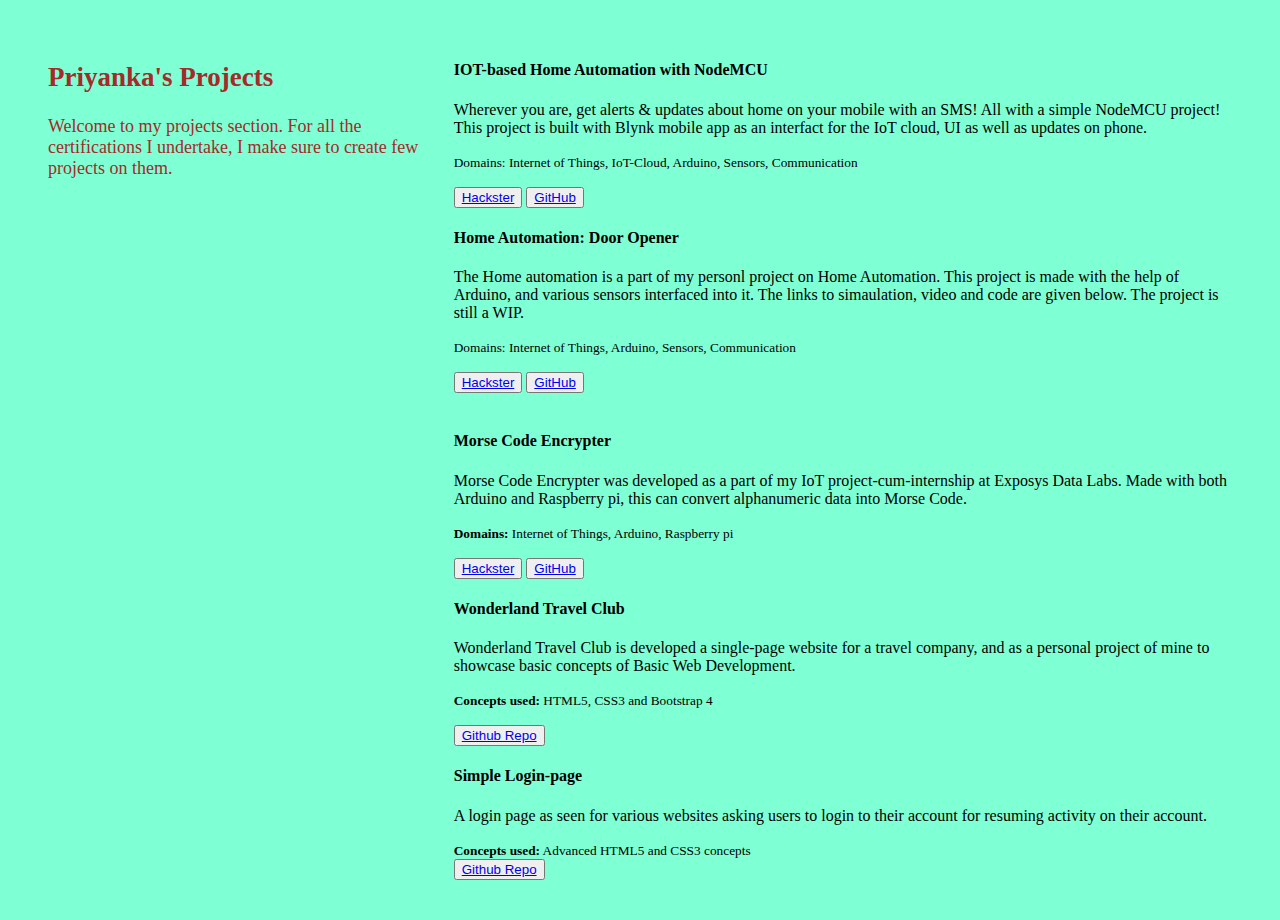
==== public/projects.html @ a2bbab54 "-v1.1: updated footer, linked another project html file" ====
<!DOCTYPE html>
<html lang="en">
    <head>
        <!--Bootstrap CDN-->
        <link href="https://cdn.jsdelivr.net/npm/bootstrap@5.1.3/dist/css/bootstrap.min.css" rel="stylesheet" integrity="sha384-1BmE4kWBq78iYhFldvKuhfTAU6auU8tT94WrHftjDbrCEXSU1oBoqyl2QvZ6jIW3" crossorigin="anonymous">

        <!--meta data-->
        <title>Priyanka's Projects</title>
        <meta name="keywords" content="priyanka peddinti, web developer, mumbai, slrtce, ece, extc">
        <meta name="viewport" content="width=device-width">    
        
        <!--CSS links-->
        <link rel="stylesheet" href="/styles/projects.css">
        <!--favicon-->
        <link rel="shortcut icon" href="public/favicon.ico" type="image/x-icon">
        <link rel="icon" href="/public/favicon.ico" type="image/x-icon">

    </head>

    <body>
        <div id = "main-display" class="flex-container">

            <div id="project-page" class="project-page align-text-center">
                <h2>Priyanka's Projects</h2>
                <p>Welcome to my projects section. For all the certifications I undertake, I make sure to create few projects on them.</p>
            </div>

            <div id="projects">
                <!--projects showcased as flipping cards-->

                <div class="row row-featurette mx-3">
                    <!--row for projects-->
        
                    <div class="col-md-6">
                        <div class="card shadow-sm">
                            <div class="card-header text-dark"><h4 class="card-title">IOT-based Home Automation with NodeMCU </h4></div>
        
                            <div class="card-body">
                                <p class="card-title project-description text-dark">
                                    Wherever you are, get alerts & updates about home on your mobile with an SMS! All with a simple NodeMCU project!
                                    This project is built with Blynk mobile app as an interfact for the IoT cloud, UI as well as updates on phone.
                                    <p><small class="text-muted text-dark">
                                        Domains: Internet of Things, IoT-Cloud, Arduino, Sensors, Communication
                                    </small></p>
                                </p>
                            </div>
        
                            <div class="card-footer">
                                <button class="btn btn-block btn-outline-primary mx-1 my-1 px-2 py-2">
                                    <a href="https://www.hackster.io/smashers/iot-based-home-automation-with-nodemcu-4c3415#overview">
                                        Hackster
                                    </a>
                                </button>
                                <button class="btn btn-block btn-outline-secondary mx-1 my-1 px-2 py-2">
                                    <a href="https://github.com/priyanka-p01/IOT-based-Home-Automation-with-NodeMCU">
                                        GitHub
                                    </a>
                                </button>
                            </div>
                        </div>
                    </div>
        
                    <div class="col-md-6">
                        <div class="card shadow-sm">
                            <div class="card-header text-dark"><h4 class="card-title">Home Automation: Door Opener</h4></div>
        
                            <div class="card-body">
                                <p class="card-title project-description text-primary">
                                    The Home automation is a part of my personl project on Home Automation. This project is made with the help of Arduino, and various sensors interfaced into it. The links to simaulation, video and code are given below. The project is still a WIP.
                                    <p><small class="text-muted text-dark">
                                        Domains: Internet of Things, Arduino, Sensors, Communication
                                    </small></p>
                                </p>
                            </div>
        
                            <div class="card-footer">
                                <button class="btn btn-block btn-outline-primary mx-1 my-1 px-2 py-2">
                                    <a href="https://www.hackster.io/priyanka_p1/home-automation-smart-automated-entrance-exit-door-0d6a22">
                                        Hackster
                                    </a>
                                </button>
                                <button class="btn btn-block btn-outline-secondary mx-1 my-1 px-2 py-2">
                                    <a href="https://github.com/priyanka-p01/home_automation-door_opener">
                                        GitHub
                                    </a>
                                </button>
                            </div>
                        </div>
                    </div>
                </div>
                <br>
        
                <div class="row row-featurette mx-3">
                    <!--row for projects-->
                    <div class="col-md-4">
        
                        <div class="card shadow-sm">
                            <div class="card-header text-dark"><h4 class="card-title">Morse Code Encrypter</h4></div>
                            <div class="card-body">
                                <p class="card-title project-description text-primary">
                                    Morse Code Encrypter was developed as a part of my IoT project-cum-internship at Exposys Data Labs. Made with both Arduino and Raspberry pi, this can convert alphanumeric data into Morse Code. 
                                    <p><small class="text-muted"><b>Domains:</b> Internet of Things, Arduino, Raspberry pi</small></p>
                                </p>
                            </div>
                            <div class="card-footer">
                                <button class="btn btn-block btn-outline-primary mx-1 my-1 px-2 py-2">                            
                                    <a href="https://www.hackster.io/priyanka_p1/morsecode-encoder-959c2c">Hackster</a>
                                </button>
        
                                <button class="btn btn-outline-secondary mx-1 my-1 px-2 py-2">
                                    <a href="https://github.com/priyanka-p01/morsecode-encoder">GitHub</a>
                                </button>
                            </div>
                        </div>
                    </div>
        
        
                    <div class="col-md-4">
                        <div class="card shadow-sm">
                            <div class="card-header text-dark">
                                <h4 class="card-title">Wonderland Travel Club</h4>
                            </div>
        
                            <div class="card-body">
                                <p class="card-title project-description text-dark">
                                    Wonderland Travel Club is developed a single-page website for a travel company, and as a personal project of mine to showcase basic concepts of Basic Web Development. <p>
                                        <small class="muted-text text-secondary">
                                            <b>Concepts used:</b> HTML5, CSS3 and Bootstrap 4
                                        </small>
                                    </p>
                                </p>
                            </div>
                            
                            <div class="card-footer">
                                <button class="btn btn-rounded btn-outline-primary btn-block mx-1 my-1 px-2 py-2">
                                    <a href="https://github.com/priyanka-p01/wonder-land-travel-club">
                                        Github Repo
                                    </a>
                                </button>
                            </div>
                        </div>
                    </div>
        
                    <div class="col-md-4">
                        <div class="card shadow-sm">
        
                            <div class="card-header text-dark">
                                <h4 class="card-title">Simple Login-page</h4>
                            </div>
        
                            <div class="card-body">
                                <p class="card-title project-description text-primary">
                                    A login page as seen for various websites asking users to login to their account for resuming activity on their account.<br>
                                </p>
                                <small class="muted-text text-secondary">
                                    <b>Concepts used:</b>
                                    Advanced HTML5 and CSS3 concepts
                                </small>                    
                            </div>
        
                            <div class="card-footer">
                                <button class="btn btn-block btn-outline-primary">
                                    <a href="https://github.com/priyanka-p01/LoginPage-HTML-CSS">
                                        Github Repo
                                    </a>
                                </button>
                            </div>
                            
                        </div>
                    </div>
                </div>
            </div>

            </div>

        </div>
    </body>

</html>
---- styles/projects.css ----
html, body{
    height: 100vh;
    background-color: aquamarine;
    background-repeat: no-repeat;
    background-size: cover;
}

.flex-container
{
    display: flex;
    flex-direction: row;
    margin: 20px;
    padding: 20px;
}

#project-page
{
    font-size: large;
    color: brown;
    font-weight: 200;
    font-family: cursive;
    display: flexbox;
    flex-flow: row wrap;

}
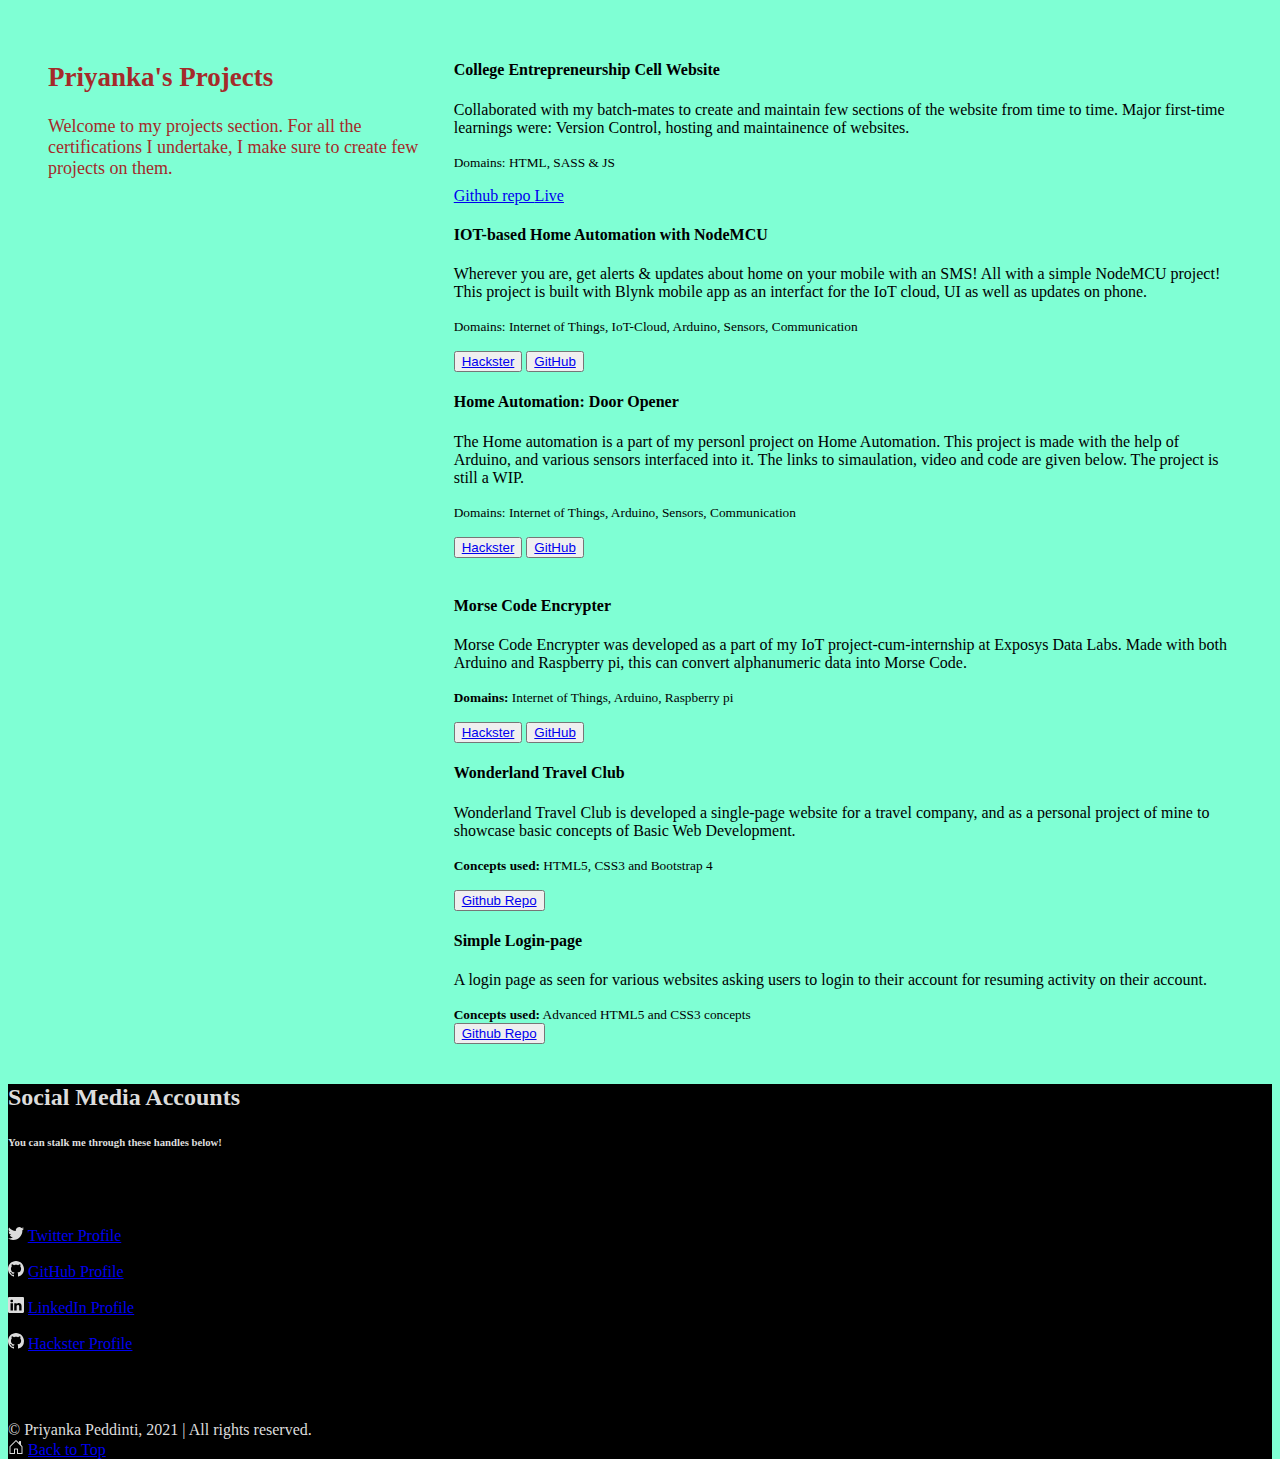
==== commit ae46a125: "project update - ecell website" ====
--- a/public/projects.html
+++ b/public/projects.html
@@ -19,7 +19,6 @@
 
     <body>
         <div id = "main-display" class="flex-container">
-
             <div id="project-page" class="project-page align-text-center">
                 <h2>Priyanka's Projects</h2>
                 <p>Welcome to my projects section. For all the certifications I undertake, I make sure to create few projects on them.</p>
@@ -30,8 +29,33 @@
 
                 <div class="row row-featurette mx-3">
                     <!--row for projects-->
-        
-                    <div class="col-md-6">
+
+                    <div class="col-md-4">
+                        <div class="card shadow-sm">
+                            <div class="card-header text-dark"><h4 class="card-title"> College Entrepreneurship Cell Website </h4></div>
+        
+                            <div class="card-body">
+                                <p class="card-title project-description text-dark">
+                                   Collaborated with my batch-mates to create and maintain few sections of the website from time to time. Major first-time learnings were: Version Control,  hosting and maintainence of websites.
+                                    <p><small class="text-muted text-dark">
+                                        Domains: HTML, SASS & JS
+                                    </small></p>
+                                </p>
+                            </div>
+        
+                            <div class="card-footer">                               
+                                <a class="btn btn-block btn-success text-white btn-outline-secondary mx-1 my-1 px-2py-2" href="https://github.com/ECell-SLRTCE/ecell-slrtce.github.io">
+                                    Github repo
+                                </a>
+                                
+                                <a class="btn btn-success btn-block btn-outline-primary text-white mx-1 my-1px-2 py-2" href="https://ecell-slrtce.github.io/">
+                                     Live
+                                </a>                               
+                            </div>
+                        </div>
+                    </div>
+        
+                    <div class="col-md-4">
                         <div class="card shadow-sm">
                             <div class="card-header text-dark"><h4 class="card-title">IOT-based Home Automation with NodeMCU </h4></div>
         
@@ -60,7 +84,7 @@
                         </div>
                     </div>
         
-                    <div class="col-md-6">
+                    <div class="col-md-4">
                         <div class="card shadow-sm">
                             <div class="card-header text-dark"><h4 class="card-title">Home Automation: Door Opener</h4></div>
         
@@ -172,8 +196,63 @@
             </div>
 
             </div>
-
         </div>
+
+        <!--Footer section-->
+        <section>
+            <footer class = "social-media-section footer text-center" id="contact">
+                <h2>Social Media Accounts</h2>
+                <h6 class="text-muted">You can stalk me through these handles below!</h6>
+                <br><br>
+    
+                <div class="row row-featurette">
+                <div class="col-md-4">
+                    <p class="twitter-profile text-center">
+                        <svg xmlns="http://www.w3.org/2000/svg" width="16" height="16" fill="currentColor"         class="bi bi-twitter" viewBox="0 0 16 16">
+                            <path d="M5.026 15c6.038 0 9.341-5.003 9.341-9.334 0-.14 0-.282-.006-.422A6.685 6.685 0 0 0 16 3.542a6.658 6.658 0 0 1-1.889.518 3.301 3.301 0 0 0 1.447-1.817 6.533 6.533 0 0 1-2.087.793A3.286 3.286 0 0 0 7.875 6.03a9.325 9.325 0 0 1-6.767-3.429 3.289 3.289 0 0 0 1.018 4.382A3.323 3.323 0 0 1 .64 6.575v.045a3.288 3.288 0 0 0 2.632 3.218 3.203 3.203 0 0 1-.865.115 3.23 3.23 0 0 1-.614-.057 3.283 3.283 0 0 0 3.067 2.277A6.588 6.588 0 0 1 .78 13.58a6.32 6.32 0 0 1-.78-.045A9.344 9.344 0 0 0 5.026 15z"/>
+                        </svg>
+                        <a href="https://twitter.com/PRI4_yan5_KA1">Twitter Profile</a>
+                    </p>
+    
+                    <p>
+                        <svg xmlns="http://www.w3.org/2000/svg" width="16" height="16" fill="currentColor" class="bi bi-github" viewBox="0 0 16 16">
+                            <path d="M8 0C3.58 0 0 3.58 0 8c0 3.54 2.29 6.53 5.47 7.59.4.07.55-.17.55-.38 0-.19-.01-.82-.01-1.49-2.01.37-2.53-.49-2.69-.94-.09-.23-.48-.94-.82-1.13-.28-.15-.68-.52-.01-.53.63-.01 1.08.58 1.23.82.72 1.21 1.87.87 2.33.66.07-.52.28-.87.51-1.07-1.78-.2-3.64-.89-3.64-3.95 0-.87.31-1.59.82-2.15-.08-.2-.36-1.02.08-2.12 0 0 .67-.21 2.2.82.64-.18 1.32-.27 2-.27.68 0 1.36.09 2 .27 1.53-1.04 2.2-.82 2.2-.82.44 1.1.16 1.92.08 2.12.51.56.82 1.27.82 2.15 0 3.07-1.87 3.75-3.65 3.95.29.25.54.73.54 1.48 0 1.07-.01 1.93-.01 2.2 0 .21.15.46.55.38A8.012 8.012 0 0 0 16 8c0-4.42-3.58-8-8-8z"/>
+                        </svg>
+                        <a href="https://github.com/priyanka-p01">GitHub Profile</a>
+                    </p>
+                </div>
+    
+                <div class="col-md-4">
+                    <p class="Linkedin-profile text-right">
+                        <svg xmlns="http://www.w3.org/2000/svg" width="16" height="16" fill="currentColor" class="bi bi-linkedin" viewBox="0 0 16 16">
+                            <path d="M0 1.146C0 .513.526 0 1.175 0h13.65C15.474 0 16 .513 16 1.146v13.708c0 .633-.526 1.146-1.175 1.146H1.175C.526 16 0 15.487 0 14.854V1.146zm4.943 12.248V6.169H2.542v7.225h2.401zm-1.2-8.212c.837 0 1.358-.554 1.358-1.248-.015-.709-.52-1.248-1.342-1.248-.822 0-1.359.54-1.359 1.248 0 .694.521 1.248 1.327 1.248h.016zm4.908 8.212V9.359c0-.216.016-.432.08-.586.173-.431.568-.878 1.232-.878.869 0 1.216.662 1.216 1.634v3.865h2.401V9.25c0-2.22-1.184-3.252-2.764-3.252-1.274 0-1.845.7-2.165 1.193v.025h-.016a5.54 5.54 0 0 1 .016-.025V6.169h-2.4c.03.678 0 7.225 0 7.225h2.4z"/>
+                        </svg>
+                        <a href="https://www.linkedin.com/in/priyanka-peddinti-85b9291a9/">LinkedIn Profile</a>
+                    </p>
+    
+                    <p class="text-right">
+                        <svg xmlns="http://www.w3.org/2000/svg" width="16" height="16" fill="currentColor" class="bi bi-github" viewBox="0 0 16 16">
+                            <path d="M8 0C3.58 0 0 3.58 0 8c0 3.54 2.29 6.53 5.47 7.59.4.07.55-.17.55-.38 0-.19-.01-.82-.01-1.49-2.01.37-2.53-.49-2.69-.94-.09-.23-.48-.94-.82-1.13-.28-.15-.68-.52-.01-.53.63-.01 1.08.58 1.23.82.72 1.21 1.87.87 2.33.66.07-.52.28-.87.51-1.07-1.78-.2-3.64-.89-3.64-3.95 0-.87.31-1.59.82-2.15-.08-.2-.36-1.02.08-2.12 0 0 .67-.21 2.2.82.64-.18 1.32-.27 2-.27.68 0 1.36.09 2 .27 1.53-1.04 2.2-.82 2.2-.82.44 1.1.16 1.92.08 2.12.51.56.82 1.27.82 2.15 0 3.07-1.87 3.75-3.65 3.95.29.25.54.73.54 1.48 0 1.07-.01 1.93-.01 2.2 0 .21.15.46.55.38A8.012 8.012 0 0 0 16 8c0-4.42-3.58-8-8-8z"/>
+                        </svg>
+                        <a href="https://www.hackster.io/priyanka_p1">Hackster Profile</a>
+                    </p>
+                </div>
+                </div>
+    
+                <br><br>
+                <section>
+                    <p class="text-center">
+                       &copy; Priyanka Peddinti, 2021 | All rights reserved.<br>            
+       
+                       <svg xmlns="http://www.w3.org/2000/svg" width="16" height="16" fill="currentColor" class="bi bi-house-door" viewBox="0 0 16 16">
+                       <path d="M8.354 1.146a.5.5 0 0 0-.708 0l-6 6A.5.5 0 0 0 1.5 7.5v7a.5.5 0 0 0 .5.5h4.5a.5.5 0 0 0 .5-.5v-4h2v4a.5.5 0 0 0 .5.5H14a.5.5 0 0 0 .5-.5v-7a.5.5 0 0 0-.146-.354L13 5.793V2.5a.5.5 0 0 0-.5-.5h-1a.5.5 0 0 0-.5.5v1.293L8.354 1.146zM2.5 14V7.707l5.5-5.5 5.5 5.5V14H10v-4a.5.5 0 0 0-.5-.5h-3a.5.5 0 0 0-.5.5v4H2.5z"/>
+                       </svg>
+                       <a href="#home-page">Back to Top</a>
+                    </p>
+                </section>
+            </footer>        
+        </section>
+
+
     </body>
-
 </html>--- a/styles/projects.css
+++ b/styles/projects.css
@@ -21,5 +21,11 @@
     font-family: cursive;
     display: flexbox;
     flex-flow: row wrap;
+}
 
+.footer
+{
+    background-color: black;
+    z-index: 1;
+    color: gainsboro;
 }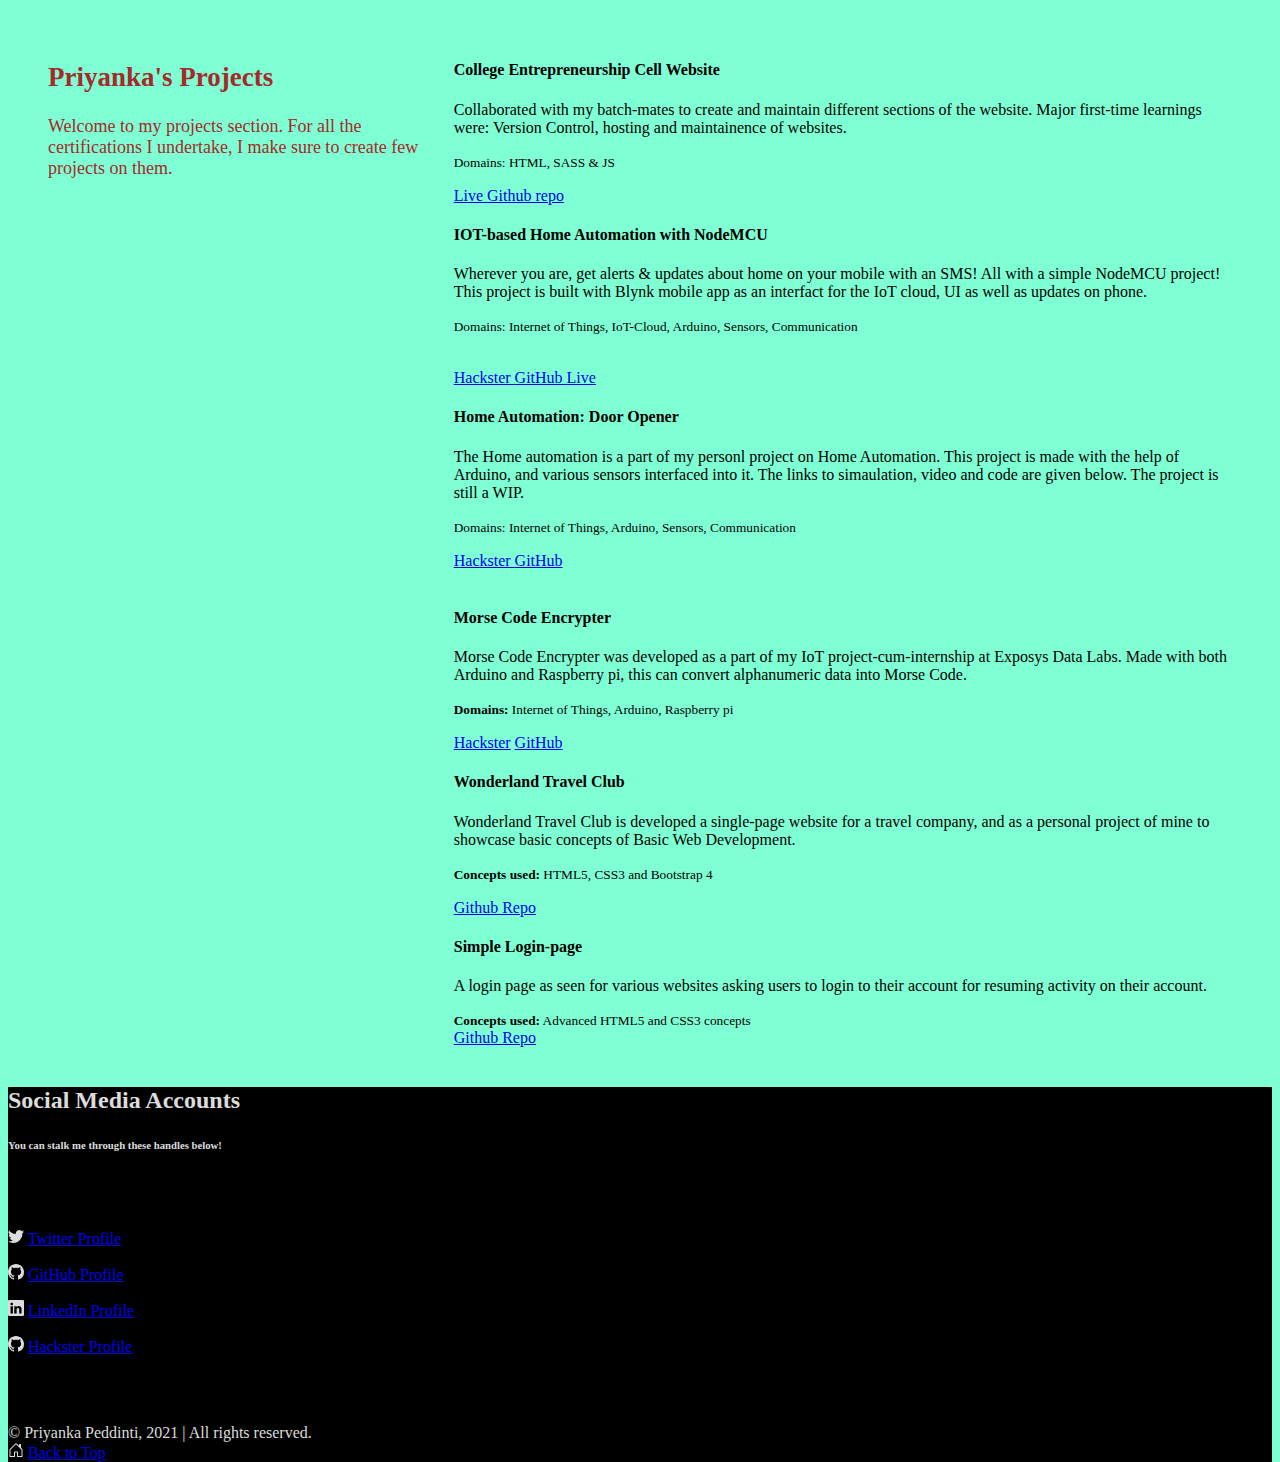
==== commit 492f03f0: "updated buttons in projects section" ====
--- a/public/projects.html
+++ b/public/projects.html
@@ -36,21 +36,20 @@
         
                             <div class="card-body">
                                 <p class="card-title project-description text-dark">
-                                   Collaborated with my batch-mates to create and maintain few sections of the website from time to time. Major first-time learnings were: Version Control,  hosting and maintainence of websites.
+                                   Collaborated with my batch-mates to create and maintain different sections of the website. Major first-time learnings were: Version Control, hosting and maintainence of websites.
                                     <p><small class="text-muted text-dark">
                                         Domains: HTML, SASS & JS
                                     </small></p>
                                 </p>
                             </div>
         
-                            <div class="card-footer">                               
+                            <div class="card-footer"> 
+                                <a class="btn btn-success btn-block btn-outline-primary text-white mx-1 my-1px-2 py-2" href="https://ecell-slrtce.github.io/">
+                                    Live
+                               </a>                                
                                 <a class="btn btn-block btn-success text-white btn-outline-secondary mx-1 my-1 px-2py-2" href="https://github.com/ECell-SLRTCE/ecell-slrtce.github.io">
                                     Github repo
-                                </a>
-                                
-                                <a class="btn btn-success btn-block btn-outline-primary text-white mx-1 my-1px-2 py-2" href="https://ecell-slrtce.github.io/">
-                                     Live
-                                </a>                               
+                                </a>                             
                             </div>
                         </div>
                     </div>
@@ -67,19 +66,20 @@
                                         Domains: Internet of Things, IoT-Cloud, Arduino, Sensors, Communication
                                     </small></p>
                                 </p>
-                            </div>
-        
-                            <div class="card-footer">
-                                <button class="btn btn-block btn-outline-primary mx-1 my-1 px-2 py-2">
-                                    <a href="https://www.hackster.io/smashers/iot-based-home-automation-with-nodemcu-4c3415#overview">
-                                        Hackster
-                                    </a>
-                                </button>
-                                <button class="btn btn-block btn-outline-secondary mx-1 my-1 px-2 py-2">
-                                    <a href="https://github.com/priyanka-p01/IOT-based-Home-Automation-with-NodeMCU">
-                                        GitHub
-                                    </a>
-                                </button>
+                            </div> &nbsp;
+        
+                            <div class="card-footer">                                
+                                <a class="btn btn-block btn-light btn-outline-primary mx-1 my-1 px-2 py-2" href= "https://www.hackster.io/smashersiot-based-home-automation-with-nodemcu-4c3415#overview">
+                                    Hackster
+                                </a>                              
+                                
+                                <a target="_blank" class="btn btn-block btn-light btn-outline-secondary mx-1 my-1 px-2 py-2"href="https://github.com/priyanka-p01/IOT-based-Home-Automation-with-NodeMCU">
+                                    GitHub
+                                </a> 
+                                
+                                <a target="_blank" class="btn btn-block btn-light btn-outline-primary mx-1 my-1 px-2 py-2" href="https://github.com/priyanka-p01/IOT-based-Home-Automation-with-NodeMCU">
+                                    Live
+                                </a>
                             </div>
                         </div>
                     </div>
@@ -98,16 +98,14 @@
                             </div>
         
                             <div class="card-footer">
-                                <button class="btn btn-block btn-outline-primary mx-1 my-1 px-2 py-2">
-                                    <a href="https://www.hackster.io/priyanka_p1/home-automation-smart-automated-entrance-exit-door-0d6a22">
-                                        Hackster
-                                    </a>
-                                </button>
-                                <button class="btn btn-block btn-outline-secondary mx-1 my-1 px-2 py-2">
-                                    <a href="https://github.com/priyanka-p01/home_automation-door_opener">
-                                        GitHub
-                                    </a>
-                                </button>
+                                
+                                <a class="btn btn-info btn-block btn-outline-primary text-white mx-1 my-1 px-2 py-2"  href="https://www.hackster.io/priyanka_p1/home-automation-smart-automated-entrance-exit-door-0d6a22">
+                                    Hackster
+                                </a>                                  
+                                    
+                                <a class="btn btn-info btn-block btn-outline-secondary text-white mx-1 my-1 px-2 py-2" href="https://github.com/priyanka-p01/home_automation-door_opener">
+                                    GitHub
+                                </a>                                
                             </div>
                         </div>
                     </div>
@@ -126,14 +124,10 @@
                                     <p><small class="text-muted"><b>Domains:</b> Internet of Things, Arduino, Raspberry pi</small></p>
                                 </p>
                             </div>
-                            <div class="card-footer">
-                                <button class="btn btn-block btn-outline-primary mx-1 my-1 px-2 py-2">                            
-                                    <a href="https://www.hackster.io/priyanka_p1/morsecode-encoder-959c2c">Hackster</a>
-                                </button>
-        
-                                <button class="btn btn-outline-secondary mx-1 my-1 px-2 py-2">
-                                    <a href="https://github.com/priyanka-p01/morsecode-encoder">GitHub</a>
-                                </button>
+                            <div class="card-footer">                                                       
+                                <a class="btn btn-success btn-block text-white btn-outline-primary mx-1 my-1 px-2 py-2" href="https://www.hackster.io/priyanka_p1/morsecode-encoder-959c2c">Hackster</a>                            
+        
+                                <a class="btn btn-success text-white btn-outline-secondary mx-1 my-1 px-2 py-2" href="https://github.com/priyanka-p01/morsecode-encoder">GitHub </a>                                
                             </div>
                         </div>
                     </div>
@@ -155,12 +149,10 @@
                                 </p>
                             </div>
                             
-                            <div class="card-footer">
-                                <button class="btn btn-rounded btn-outline-primary btn-block mx-1 my-1 px-2 py-2">
-                                    <a href="https://github.com/priyanka-p01/wonder-land-travel-club">
-                                        Github Repo
-                                    </a>
-                                </button>
+                            <div class="card-footer">                                
+                                <a class="btn btn-light btn-rounded btn-outline-primary btn-block mx-1 my-1 px-2 py-2" href="https://github.com/priyanka-p01/wonder-land-travel-club">
+                                    Github Repo
+                                </a>                               
                             </div>
                         </div>
                     </div>
@@ -182,12 +174,10 @@
                                 </small>                    
                             </div>
         
-                            <div class="card-footer">
-                                <button class="btn btn-block btn-outline-primary">
-                                    <a href="https://github.com/priyanka-p01/LoginPage-HTML-CSS">
-                                        Github Repo
-                                    </a>
-                                </button>
+                            <div class="card-footer">                                
+                                <a class="btn btn-info btn-block text-white btn-outline-primary" href="https://githubcom/priyanka-p01/LoginPage-HTML-CSS">
+                                    Github Repo
+                                </a>                               
                             </div>
                             
                         </div>
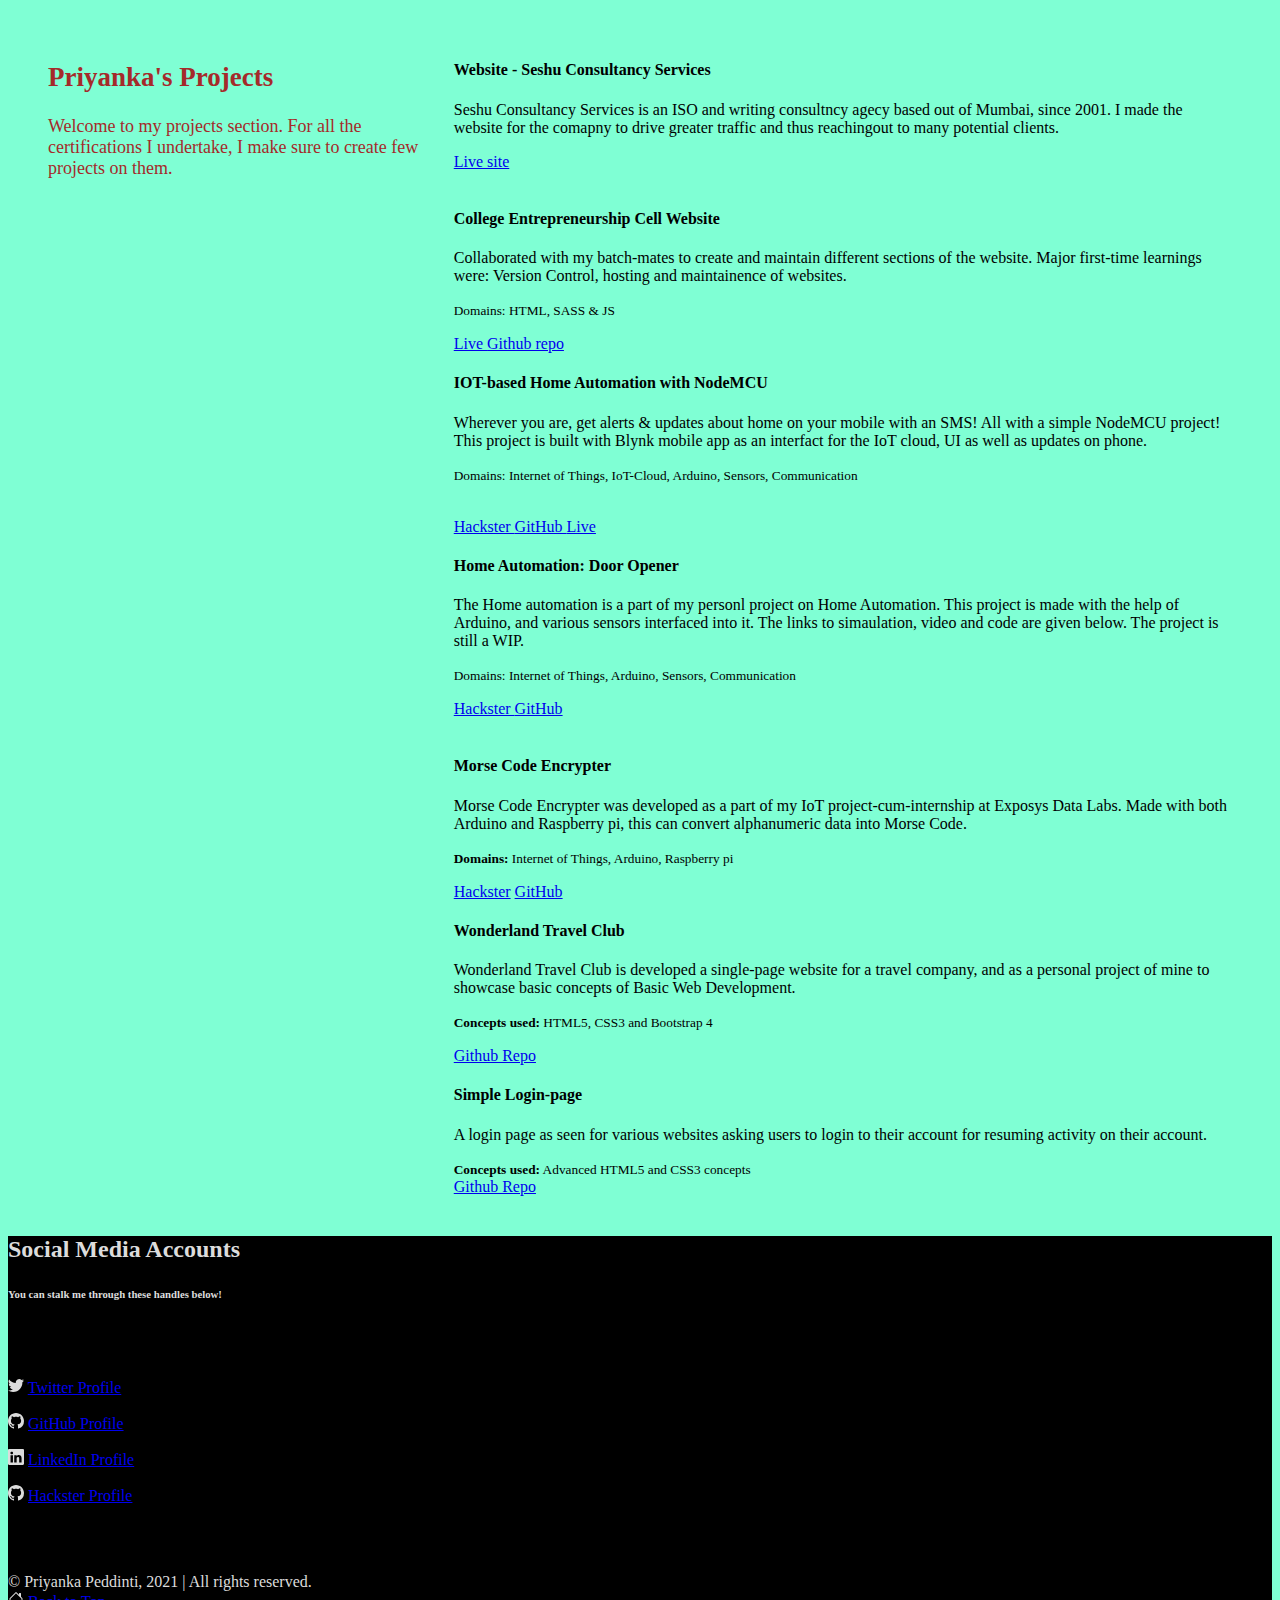
==== commit 13d4fc49: "added scs website" ====
--- a/public/projects.html
+++ b/public/projects.html
@@ -26,6 +26,27 @@
 
             <div id="projects">
                 <!--projects showcased as flipping cards-->
+
+                <div class="row row-featurette mx-3">
+                    <div class="col-md-4"></div>
+                    <div class="col-md-4">
+                        <div class="card shadow-sm">
+                            <div class="card-header text-dark">
+                                <h4 class="card-title"> Website - Seshu Consultancy Services</h4>
+                            </div>
+                            <div class="card-body">
+                                <p class="proj-descrip">
+                                    Seshu Consultancy Services is an ISO and writing consultncy agecy based out of Mumbai, since 2001. I made the website for the comapny to drive greater traffic and thus reachingout to many potential clients. 
+                                </p>
+                            </div>
+                            <div class="card-footer">
+                                <a href="https://seshuconsultancyservices.in/" class="btn text-white btn-lg btn-outline-primary btn-block btn-success">Live site</a>
+                            </div>
+                        </div>
+                    </div>
+                    <div class="col-md-4"></div>
+                </div>
+                <br>
 
                 <div class="row row-featurette mx-3">
                     <!--row for projects-->
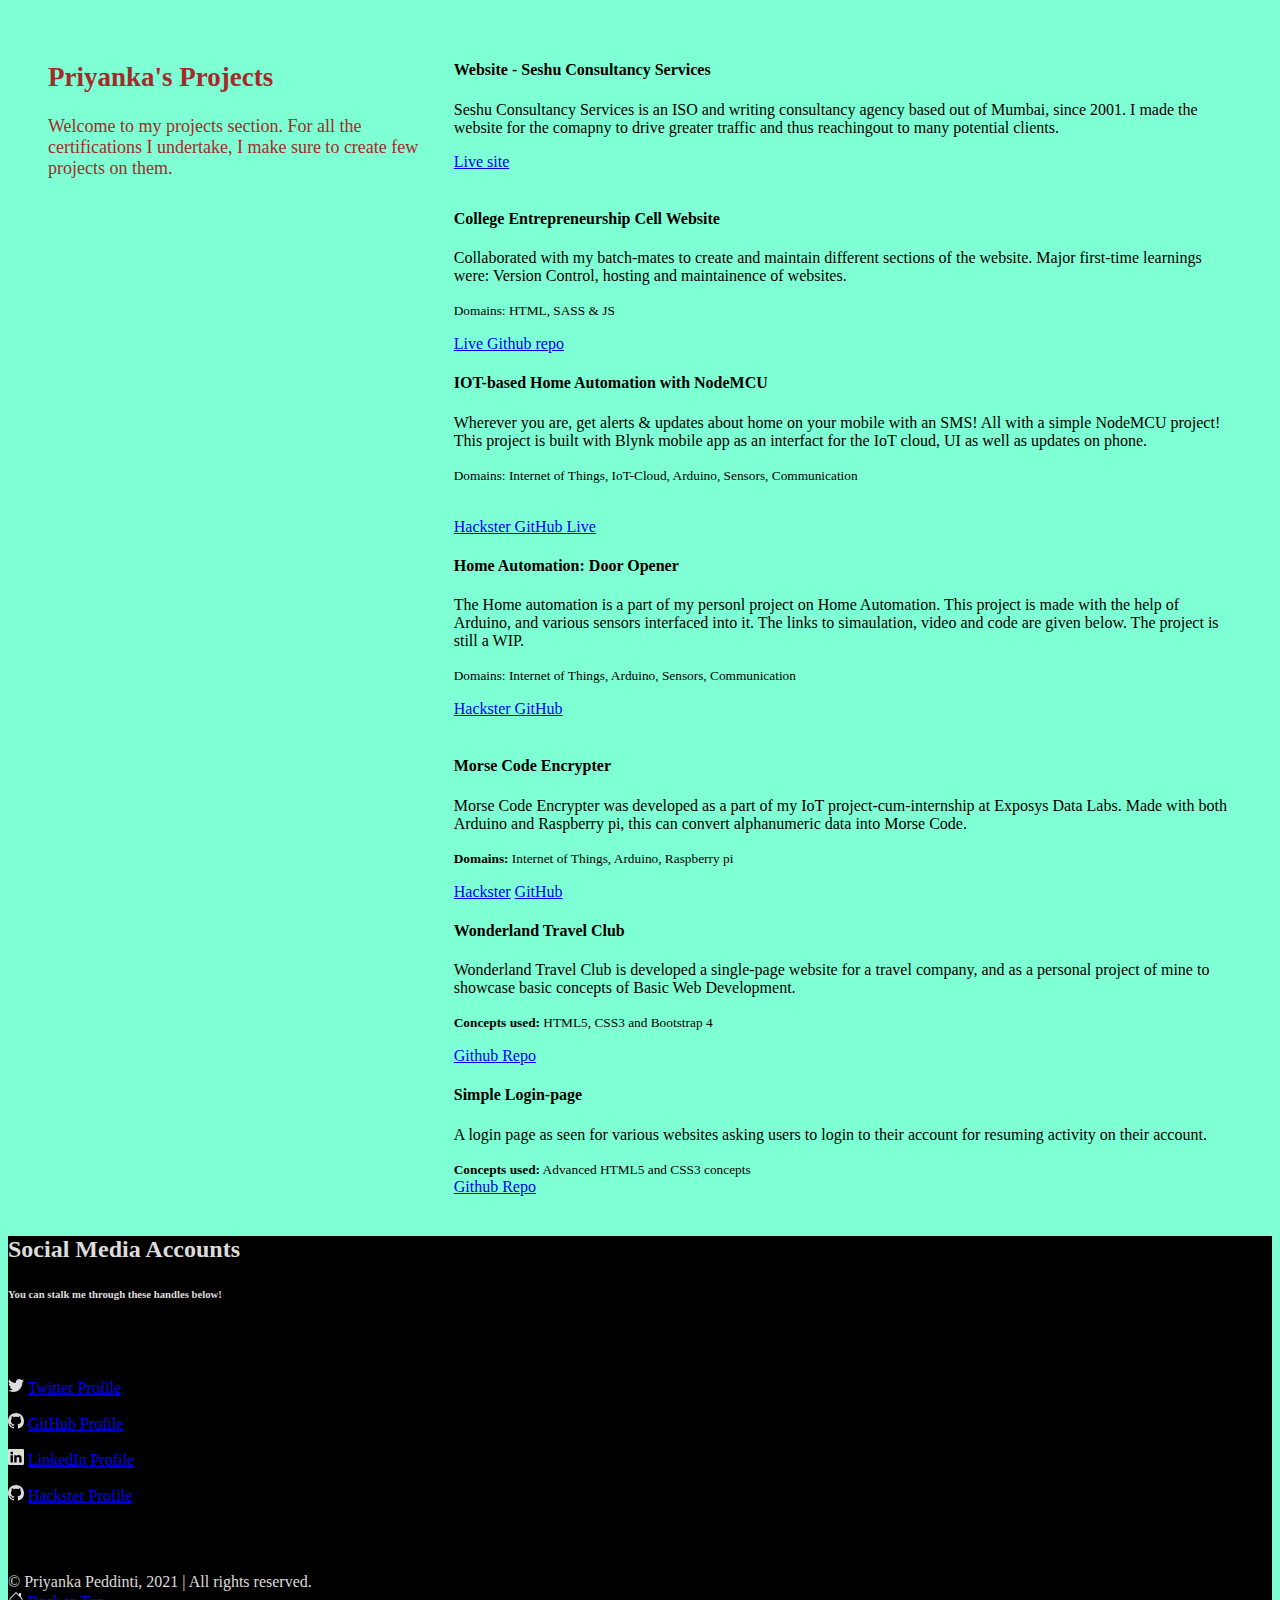
==== commit 21ab25ad: "change in home-page footer, intro" ====
--- a/public/projects.html
+++ b/public/projects.html
@@ -36,7 +36,7 @@
                             </div>
                             <div class="card-body">
                                 <p class="proj-descrip">
-                                    Seshu Consultancy Services is an ISO and writing consultncy agecy based out of Mumbai, since 2001. I made the website for the comapny to drive greater traffic and thus reachingout to many potential clients. 
+                                    Seshu Consultancy Services is an ISO and writing consultancy agency based out of Mumbai, since 2001. I made the website for the comapny to drive greater traffic and thus reachingout to many potential clients. 
                                 </p>
                             </div>
                             <div class="card-footer">
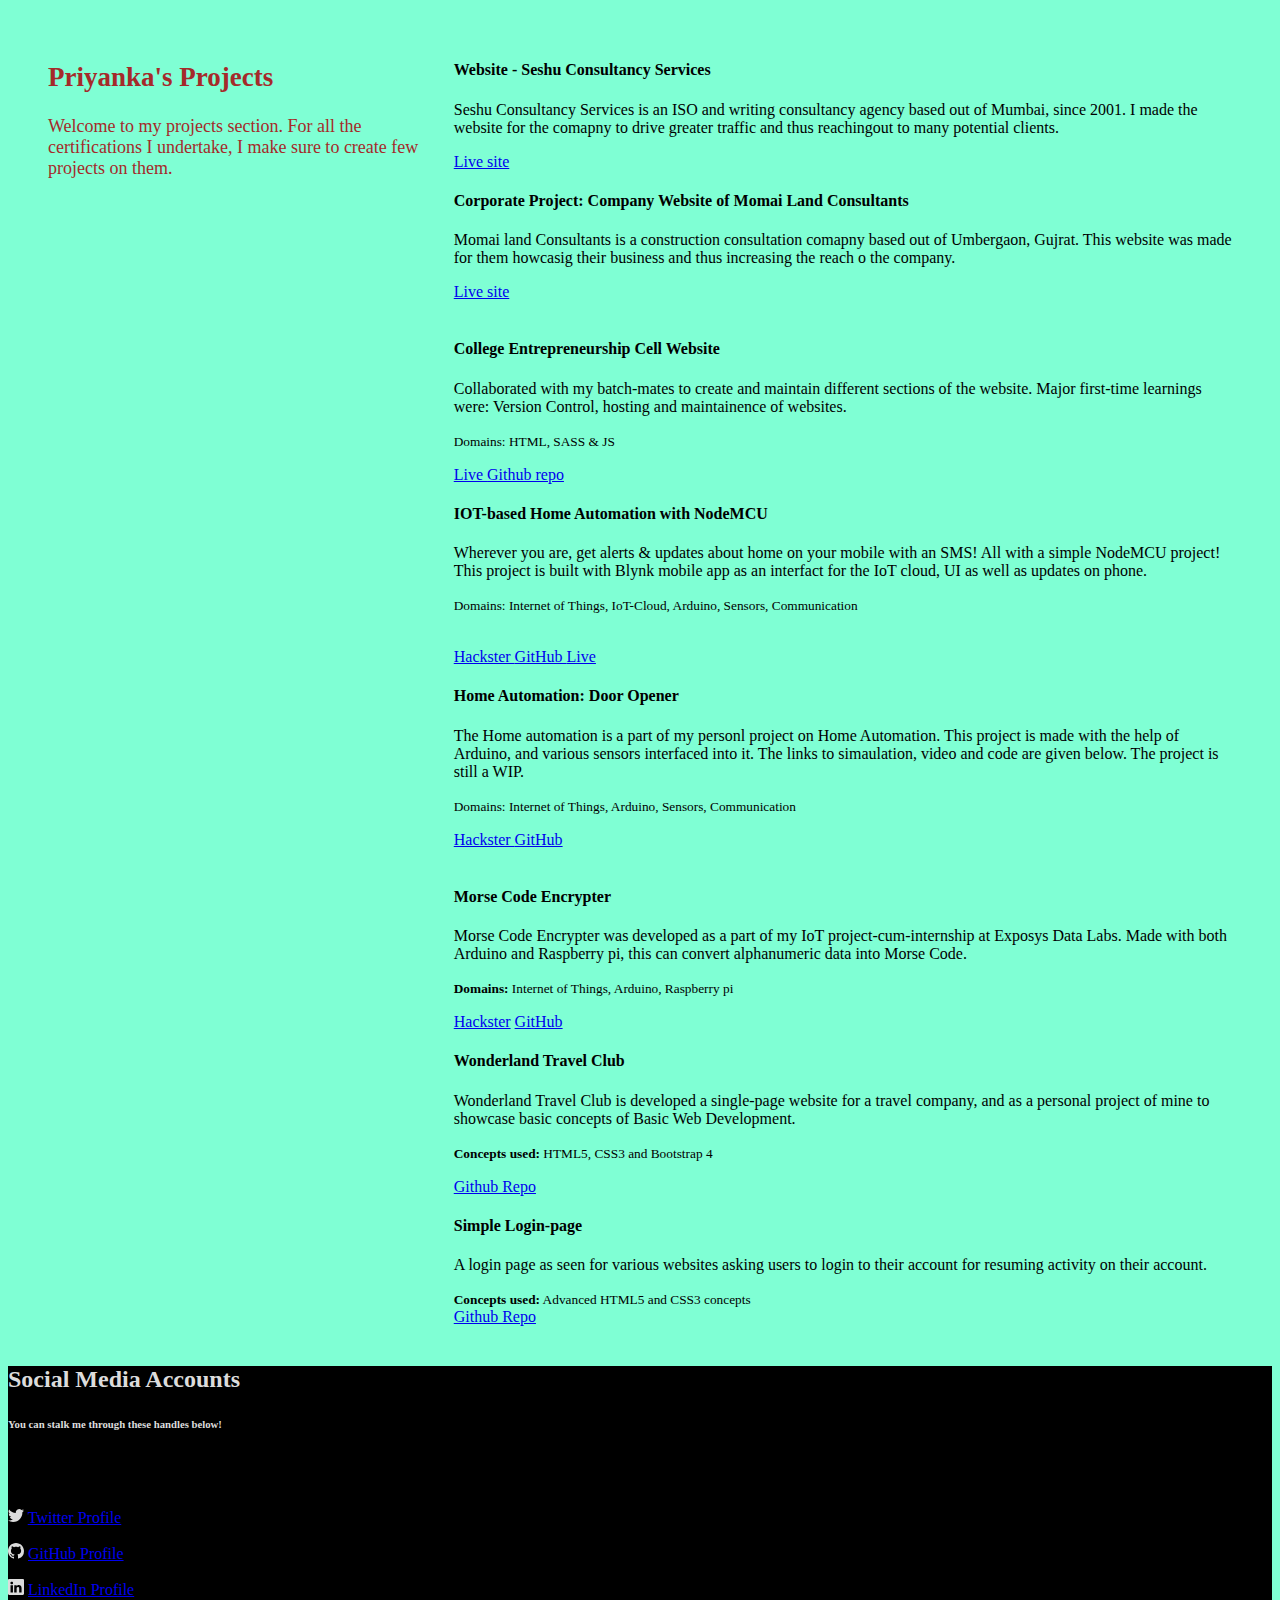
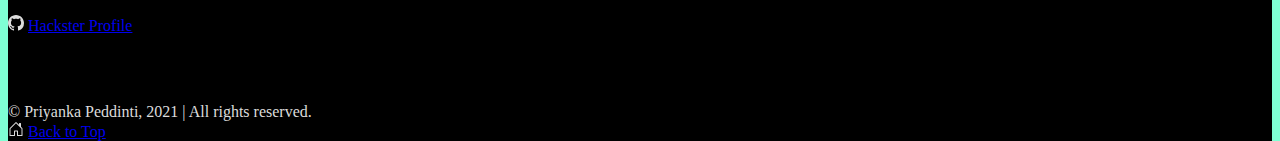
==== commit 0d8efd4d: "added momai project, spelling error corrected" ====
--- a/public/projects.html
+++ b/public/projects.html
@@ -28,7 +28,6 @@
                 <!--projects showcased as flipping cards-->
 
                 <div class="row row-featurette mx-3">
-                    <div class="col-md-4"></div>
                     <div class="col-md-4">
                         <div class="card shadow-sm">
                             <div class="card-header text-dark">
@@ -45,6 +44,21 @@
                         </div>
                     </div>
                     <div class="col-md-4"></div>
+                    <div class="col-md-4">
+                        <div class="card shadow-sm">
+                            <div class="card-header text-dark">
+                                <h4 class="card-title"> Corporate Project: Company Website of Momai Land Consultants</h4>
+                            </div>
+                            <div class="card-body">
+                                <p class="proj-descrip">
+                                    Momai land Consultants is a construction consultation comapny based out of Umbergaon, Gujrat. This website was made for them howcasig their business and thus increasing the reach o the company. 
+                                </p>
+                            </div>
+                            <div class="card-footer">
+                                <a href="https://momailand.in" class="btn text-white btn-lg btn-outline-primary btn-block btn-primary">Live site</a>
+                            </div>
+                        </div>
+                    </div>
                 </div>
                 <br>
 
